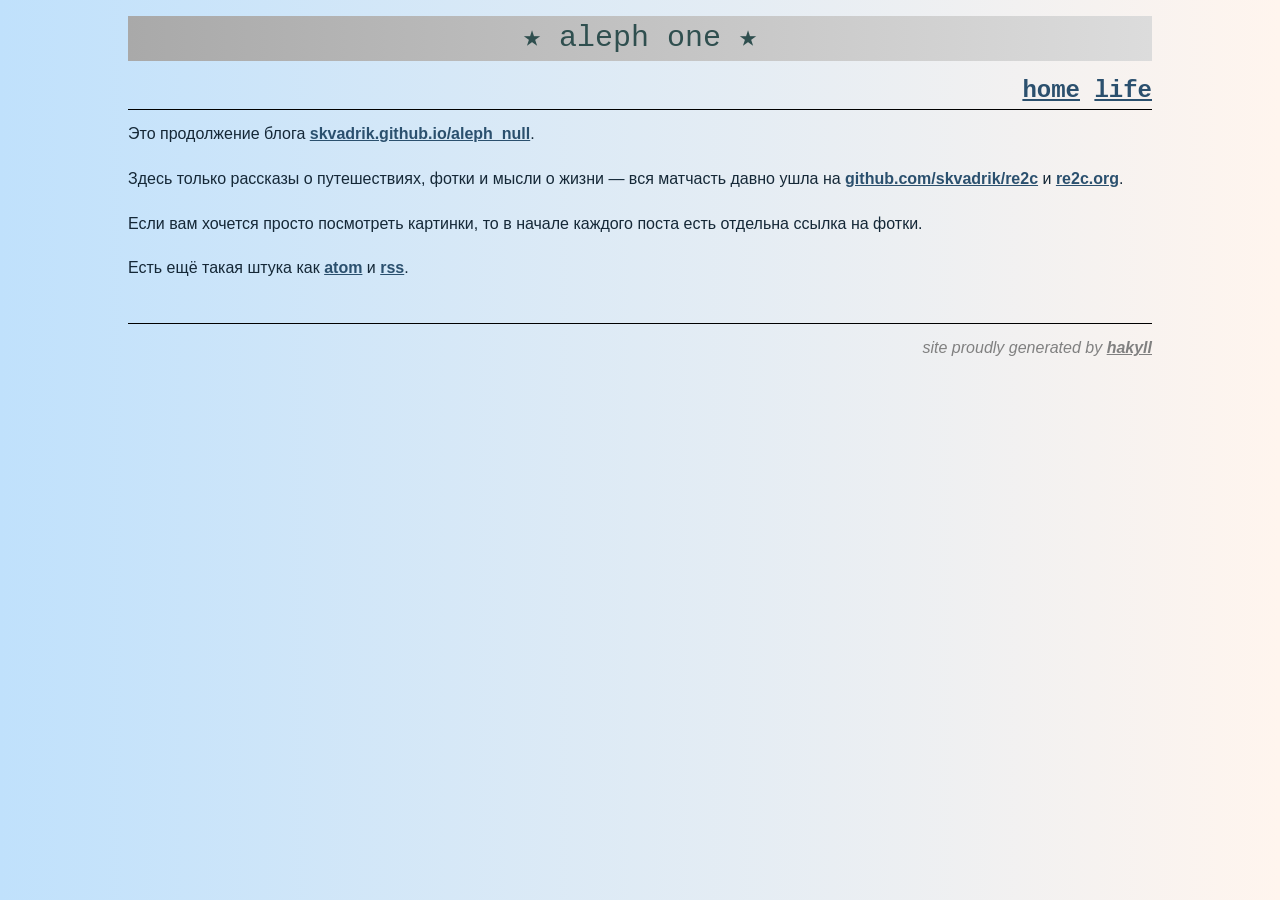
==== index.html @ 7c800336 "sync skvadrik.github.io/aleph_one.git:02f1f18: Initial commit. (2026-09-02 22:45:51 +0100) Signed-of" ====
<?xml version="1.0" encoding="UTF-8" ?>
<!DOCTYPE html PUBLIC "-//W3C//DTD XHTML 1.0 Strict//EN" "http://www.w3.org/TR/xhtml1/DTD/xhtml1-strict.dtd">
<html xmlns="http://www.w3.org/1999/xhtml" xml:lang="en" lang="en">
    <head>
        <meta http-equiv="Content-Type" content="text/html; charset=UTF-8" />
        <meta name="viewport" content="width=device-width, initial-scale=1.0">
        <title>/skvadrik/home</title>
        <link rel="stylesheet" type="text/css" href="./css/default.css" />
        <link rel="stylesheet" type="text/css" href="./css/image.css" />

        <link rel="alternate" type="application/atom+xml" href="./feed/atom.xml" title="Atom 1.0" />
        <link rel="alternate" type="application/rss+xml" href="./feed/rss.xml" title="RSS 2.0" />
        <link rel="shortcut icon" href="./images/star.ico" />
    </head>
    <body>
        <div id="header">
            <a href="./">★ aleph one ★</a>
        </div>
        <div id="navigation">
            <a href="./">home</a>
            <a href="./life.html">life</a>
        </div>

        <div id="content">
            <p>
Это продолжение блога <a href="https://skvadrik.github.io/aleph_null">skvadrik.github.io/aleph_null</a>.
</p>

<p>
Здесь только рассказы о путешествиях, фотки и мысли о жизни —
вся матчасть давно ушла на <a href="https://github.com/skvadrik/re2c">github.com/skvadrik/re2c</a>
и <a href="https://re2c.org">re2c.org</a>.
</p>

<p>
Если вам хочется просто посмотреть картинки, то в начале каждого поста есть отдельна ссылка на фотки.
</p>

<p>
Есть ещё такая штука как 
<a href="./feed/atom.xml">atom</a> и
<a href="./feed/rss.xml">rss</a>.
</p>

        </div>
        <div id="footer">
            site proudly generated by <a href="http://jaspervdj.be/hakyll">hakyll</a>
        </div>
    </body>
</html>
---- css/default.css ----
html{overflow-y:scroll}body{color:#152837;background-image:linear-gradient(to right,#c0e1fc,seashell);font-family:sans-serif;font-size:16px;text-align:justify;margin:0px auto 0px auto;width:75%;line-height:1.5}div#header{margin-top:1em;margin-bottom:0.5em;font:Courier,mono}div#content>p{padding-bottom:0.8em}h1,h2,h3,h4,h5,h6{color:#2b506e}h1{font-size:22px}h2{font-size:20px}h3{font-size:18px}h4{font-size:16px}div#header a{font-family:Courier,monospace;color:darkslategray;background-image:linear-gradient(to right,darkgray,gainsboro);font-size:30px;font-weight:normal;text-decoration:none;text-align:center;display:block}div#navigation{font-size:24px;font-family:Courier,monospace;margin-top:0.5em;margin-bottom:0.5em;border-bottom:1px solid black;text-align:right}div#post-list ul{list-style:disc;color:slategray}p{margin:0.5em 0 0.5em 0}a{text-decoration:underline;color:#2b506e;font-weight:bold}a:hover{text-decoration:underline;background-color:black;font-weight:bold;color:white}a:focus{outline:none}div#footer{border-top:solid 1px black;color:#555;font-style:italic;color:gray;margin-top:30px;padding:12px 0px 12px 0px;text-align:right}div#footer a{color:gray}div.info{color:#555;font-size:14px;font-style:italic}tr{font-size:14px}td{padding:0em 0.2em 0em 0.2em}div.epigraph{text-align:right;font-style:italic;padding:1em 0 1em 0}div.verse{text-align:center;font-style:italic;padding-bottom:0.5em;line-height:1.1}pre>code{font:13px monospace;padding:1em 1em 1em 1em;margin:0 0 0 0;border:1px dotted dimgray;background-color:rgba(255,255,255,0.5);display:block;white-space:pre;overflow:auto}code a{text-decoration:none}@media (max-width:1500px){body{width:80%}}@media (max-width:1250px){body{width:90%}}@media (max-width:1000px){body{font-size:15px;width:98%}code{font:12px monospace}}::selection{background:lightsteelblue}
---- css/image.css ----
img{display:block;margin-left:auto;margin-right:auto}div#content img{padding:1em 0 1em 0;max-width:100%}svg{max-width:100%;height:auto}
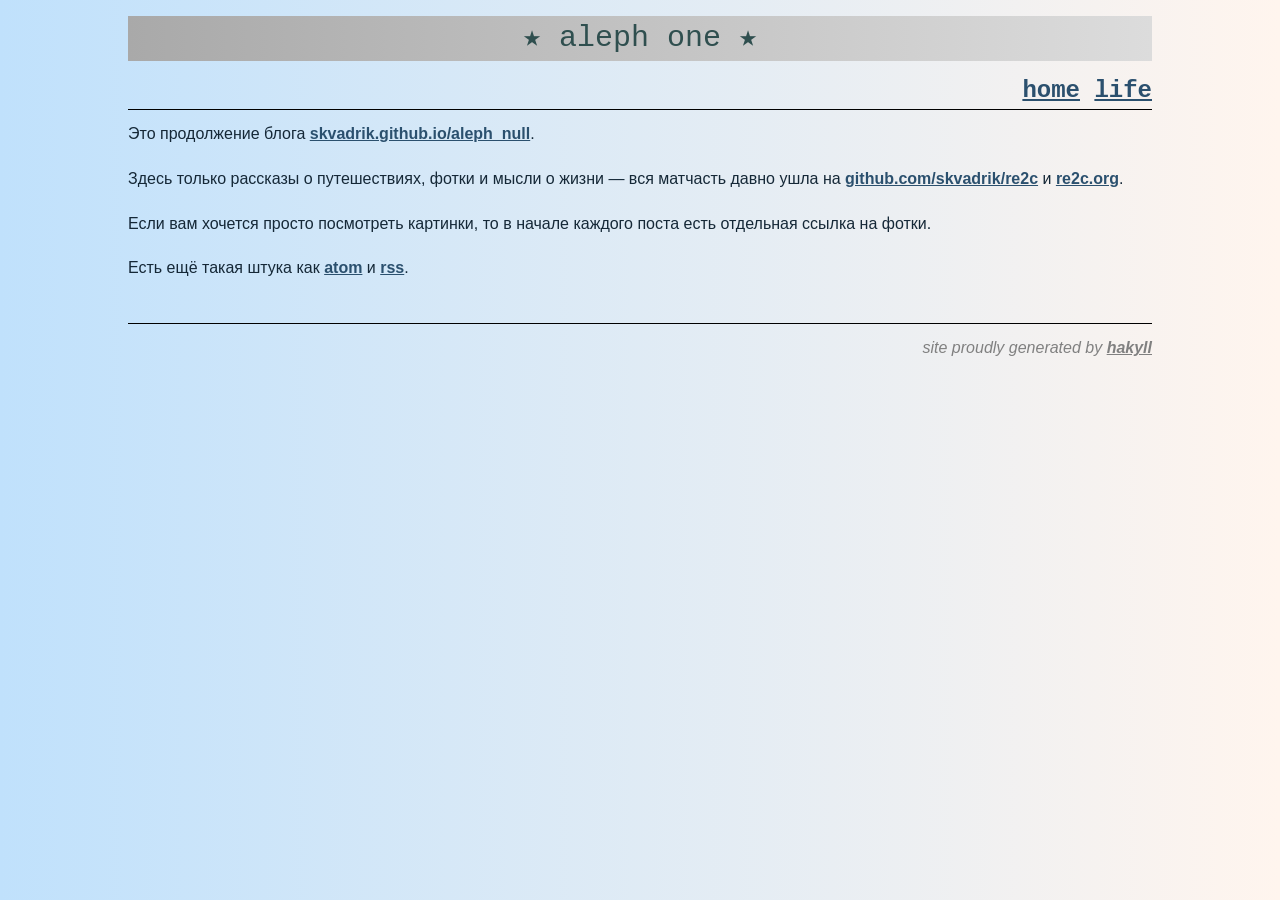
==== commit 4da96980: "sync skvadrik.github.io/aleph_one.git:9e5f377: Initial commit. (2026-09-02 22:45:51 +0100) Signed-of" ====
--- a/index.html
+++ b/index.html
@@ -33,7 +33,7 @@
 </p>
 
 <p>
-Если вам хочется просто посмотреть картинки, то в начале каждого поста есть отдельна ссылка на фотки.
+Если вам хочется просто посмотреть картинки, то в начале каждого поста есть отдельная ссылка на фотки.
 </p>
 
 <p>
